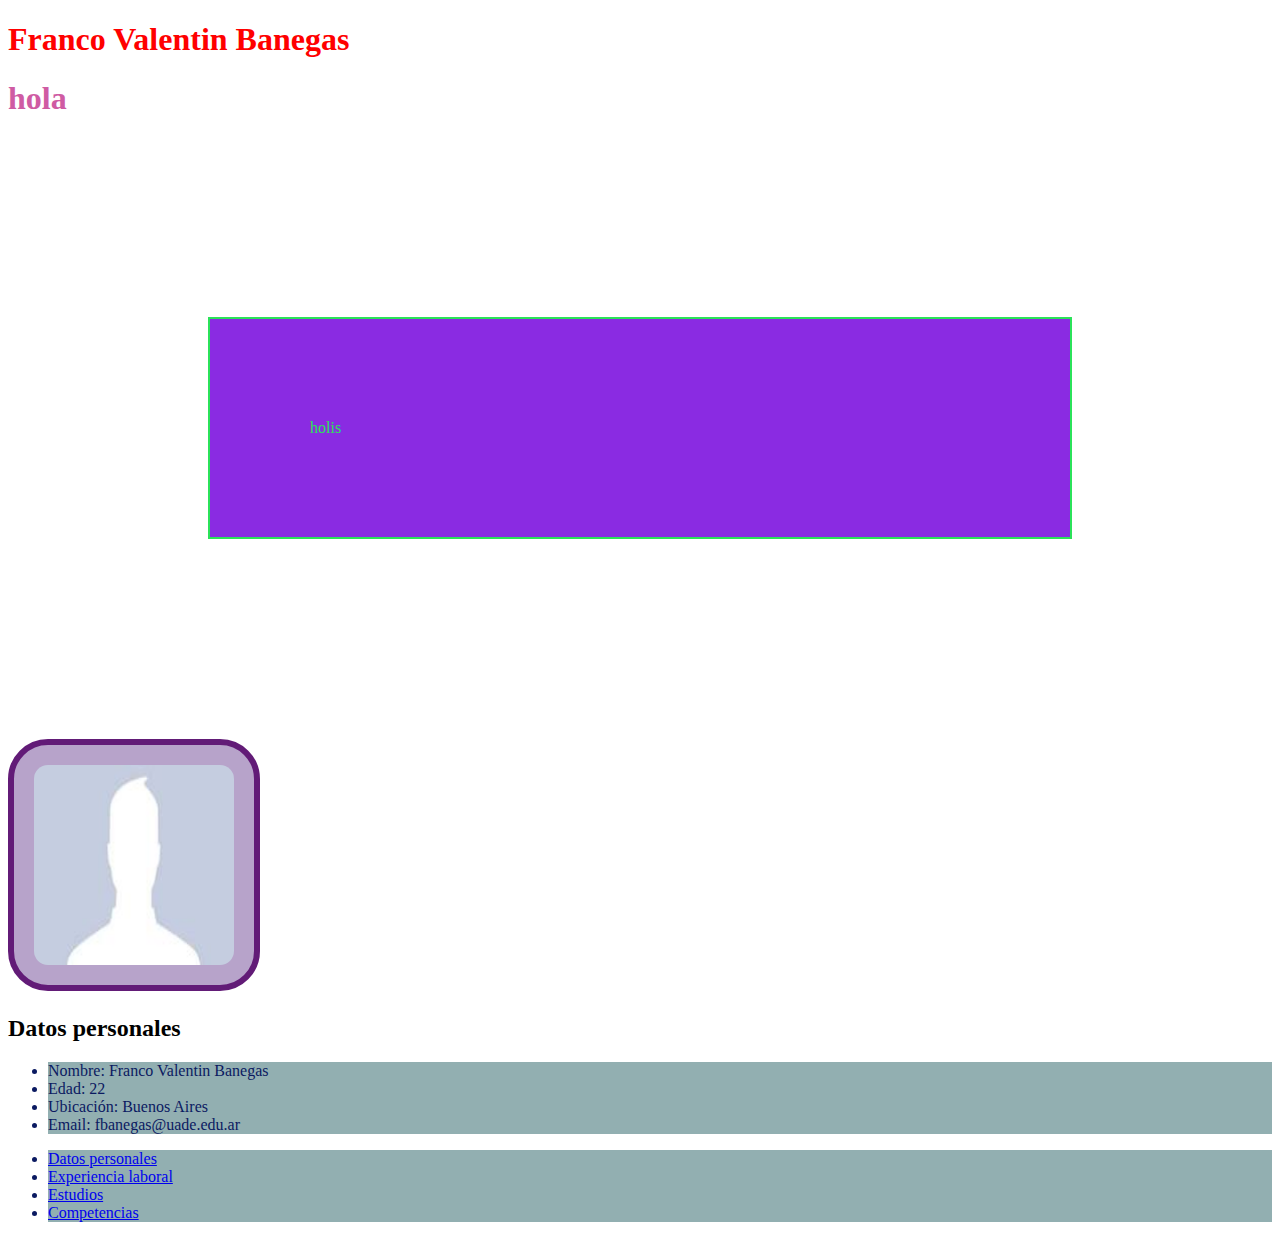
==== index.html @ 49e98ad1 "version1" ====
<!DOCTYPE html>
<html lang="en">
<head>
    <meta charset="UTF-8">
    <meta http-equiv="X-UA-Compatible" content="IE=edge">
    <meta name="viewport" content="width=device-width, initial-scale=1.0">
    <title>CV Banegas</title>
    <link rel="stylesheet" href="style.css">
    
</head> 
<body>
    <h1 id="encabezadoPrincipal"> Franco Valentin Banegas</h1>
    <h1 id="encabezadoSecundario">hola</h1>
    <p class="holisvioleta">holis</p>
    <img class="imagennegra" src="./img/images.jfif" alt="fotoPerfil" width="22ss0px" height="200px">
    <h2>Datos personales</h2>
    <ul>
        <li>Nombre: Franco Valentin Banegas</li>
        <li>Edad: 22</li>
        <li>Ubicación: Buenos Aires</li>
        <li>Email: fbanegas@uade.edu.ar</li>
    </ul>
    <ul>
        <li><a href="./index.html">Datos personales</a></li>
        <li><a href="./experiencia_laboral.html">Experiencia laboral</a></li>
        <li><a href="./estudios.html">Estudios</a></li>
        <li><a href="./competencia.html">Competencias</a></li>
    </ul>
    </header>
</body>
</html>
---- style.css ----
li{
    color:  rgb(11, 26, 97);
    background-color: rgb(146, 175, 177);
}

#encabezadoPrincipal{
    color:red ;

}
#encabezadoSecundario{
    color: rgb(207, 91, 163);
}
.holisvioleta{
    color: rgb(43, 226, 89);
    background-color: blueviolet;
    margin: 200px;
    padding: 100px;
    border: solid 2px;
}
.datospersonalesblue{
    color: orange;

}

.imagennegra{
    border: rgb(98, 27, 119) solid 6px;
    background-color: rgb(183, 163, 202);
    padding: 20px;
    border-radius: 40px;
    width: 200px;
    height: 200px;
}
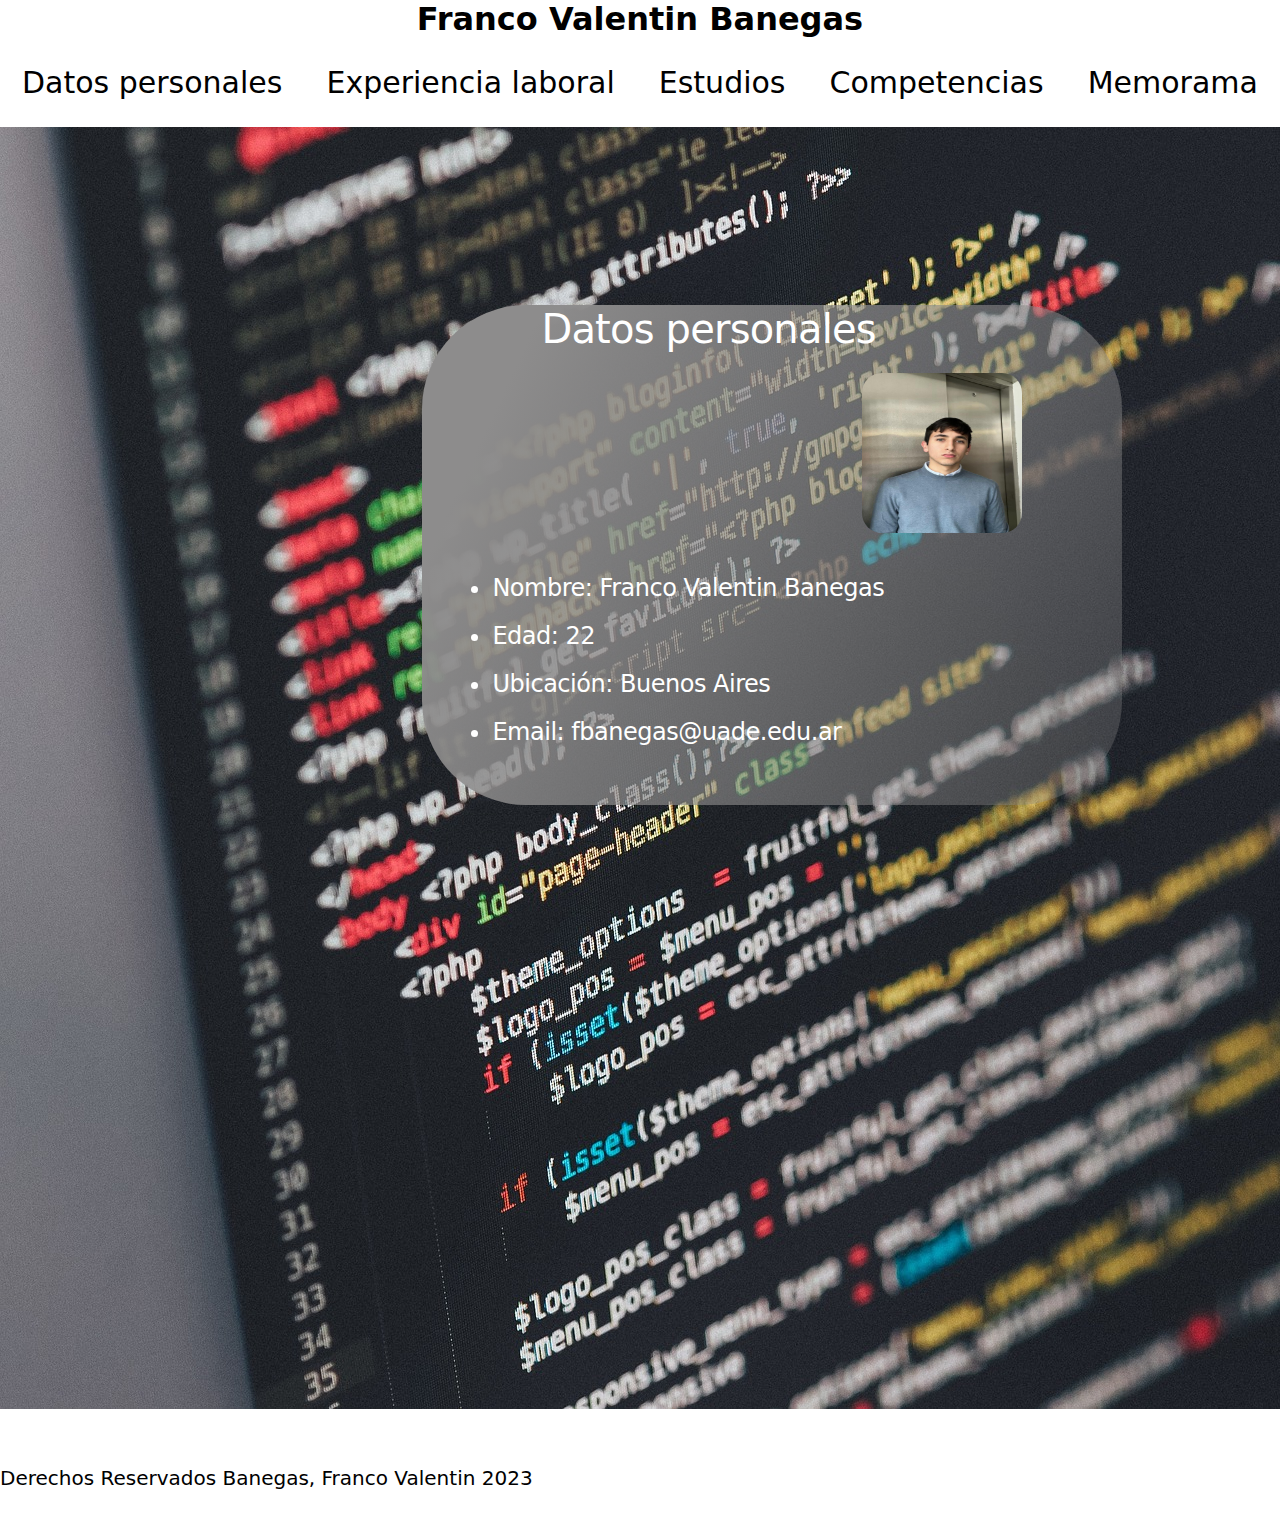
==== commit ac45b8aa: "Add files via upload" ====
--- a/index.html
+++ b/index.html
@@ -6,26 +6,60 @@
     <meta name="viewport" content="width=device-width, initial-scale=1.0">
     <title>CV Banegas</title>
     <link rel="stylesheet" href="style.css">
+    <style> 
+
+    
+    </style>
     
 </head> 
 <body>
-    <h1 id="encabezadoPrincipal"> Franco Valentin Banegas</h1>
-    <h1 id="encabezadoSecundario">hola</h1>
-    <p class="holisvioleta">holis</p>
-    <img class="imagennegra" src="./img/images.jfif" alt="fotoPerfil" width="22ss0px" height="200px">
-    <h2>Datos personales</h2>
-    <ul>
-        <li>Nombre: Franco Valentin Banegas</li>
-        <li>Edad: 22</li>
-        <li>Ubicación: Buenos Aires</li>
-        <li>Email: fbanegas@uade.edu.ar</li>
-    </ul>
-    <ul>
-        <li><a href="./index.html">Datos personales</a></li>
-        <li><a href="./experiencia_laboral.html">Experiencia laboral</a></li>
-        <li><a href="./estudios.html">Estudios</a></li>
-        <li><a href="./competencia.html">Competencias</a></li>
-    </ul>
+
+    
+    <header> 
+        <h1 class="encabezadoPrincipal">Franco Valentin Banegas</h1>
+            <nav class="navBar">
+                <ul class="listaNav">
+                    <li class="liStyle"><a href="./index.html">Datos personales</a></li>
+                    <li class="liStyle"><a href="./experiencia_laboral.html">Experiencia laboral</a></li>
+                    <li class="liStyle"><a href="./estudios.html">Estudios</a></li>
+                    <li class="liStyle"><a href="./competencia.html">Competencias</a></li>
+                    <li class="liStyle"><a href="./play.html">Memorama</a></li>
+                </ul>
+            </nav>
+    
     </header>
+    
+    <main>
+        
+            <div class="contenedorParrafo">
+                 
+                <div>
+                    <h2>Datos personales</h2>
+                    
+                    <img class="imagennegra" src="./img/images.jpg" alt="fotoPerfil" width="200px" height="200px">
+                       
+                </div>
+                <div class="textcontenedor">
+                    <ul>
+                        <li>Nombre: Franco Valentin Banegas</li>
+                        <li>Edad: 22</li>
+                        <li>Ubicación: Buenos Aires</li>
+                        <li>Email: fbanegas@uade.edu.ar</li>
+                    </ul>
+                </div>
+
+            </div>    
+         
+    </main>  
+    <footer>
+        <div class="contenedor"></div>
+            <div class="suelo"></div>
+            <div class="score"></div>
+
+        
+      
+        <p>Derechos Reservados Banegas, Franco Valentin 2023</p>
+
+    </footer> 
 </body>
 </html>--- a/style.css
+++ b/style.css
@@ -1,33 +1,383 @@
-
-li{
-    color:  rgb(11, 26, 97);
-    background-color: rgb(146, 175, 177);
-}
-
-#encabezadoPrincipal{
-    color:red ;
-
-}
-#encabezadoSecundario{
-    color: rgb(207, 91, 163);
-}
-.holisvioleta{
-    color: rgb(43, 226, 89);
-    background-color: blueviolet;
-    margin: 200px;
-    padding: 100px;
-    border: solid 2px;
-}
-.datospersonalesblue{
-    color: orange;
-
-}
-
+*{
+    margin: 0%;
+    padding: 0%;
+    box-sizing: border-box;
+}
+.encabezadoPrincipal{
+    color:rgb(0, 0, 0) ;
+    text-align: center;
+    font-family:system-ui, -apple-system, BlinkMacSystemFont, 'Segoe UI', Roboto, Oxygen, Ubuntu, Cantarell, 'Open Sans', 'Helvetica Neue', sans-serif;    
+    
+}
 .imagennegra{
-    border: rgb(98, 27, 119) solid 6px;
-    background-color: rgb(183, 163, 202);
+    
     padding: 20px;
     border-radius: 40px;
+    width: 217,173px;
+    height: 208,492px;
+    flex-shrink: 0;
+    margin-left: 60%;  
+}
+.boton{
+    border-radius: 20px;
+    background: #ffffff;
     width: 200px;
-    height: 200px;
-}+    height: 75px;
+    flex-shrink: 0;
+}
+.navBar{
+    display: flex;
+    justify-content:space-around;
+    align-items: center;
+    background-color: rgb(255, 255, 255);
+    height: 89px;
+
+}
+.listaNav {
+    display: flex;
+    flex-direction: row;
+    justify-content: space-around;
+    width: 100vw;  
+}
+.liStyle{
+    list-style:none;
+    font-size: 30px;
+    font-family: system-ui, -apple-system, BlinkMacSystemFont, 'Segoe UI', Roboto, Oxygen, Ubuntu, Cantarell, 'Open Sans', 'Helvetica Neue', sans-serif;
+}
+
+a{
+    text-decoration: none;
+    color: rgb(0, 0, 0);
+}
+main{
+    background-image:url(img/datosperimg.jpg);
+    height: 1400px;
+    background-repeat: no-repeat;
+    width: 100%;   
+}
+.contenedorParrafo{
+    width: 700px;
+    height: 500px;
+    flex-shrink: 0;
+    border-radius: 104px;
+    background: linear-gradient(115deg, #8D8C8C 13.05%, #8D8C8C 13.06%, rgba(240, 240, 240, 0.00) 131.51%);
+    margin-left: 33%;
+    position: absolute;
+    top: 20%;      
+}
+
+.main2{
+    background-image: url(img/experimg.jpg);
+    height: 1000px;
+    background-repeat: no-repeat;
+    width: 100%;
+
+}
+.main3{
+    background-image:url(img/estudioimgg.jpg);
+    height: 1400px;
+    background-repeat: no-repeat;
+    width: 100%;
+}
+.main4{
+    background-image:url(img/compeimg.jpg);
+    height: 1040px;
+    background-repeat: no-repeat;
+    width: 1920px;
+    text-decoration-color: #FFF;
+}
+.textcontenedor{
+    display: flex;
+    width: 433.681px;
+    height: 204.978px;
+    flex-direction: column;
+    justify-content: center;
+    flex-shrink: 0; 
+    color: #FFF;
+    font-family: system-ui, -apple-system, BlinkMacSystemFont, 'Segoe UI', Roboto, Oxygen, Ubuntu, Cantarell, 'Open Sans', 'Helvetica Neue', sans-serif;
+    font-size: 24px;
+    font-style: normal;
+    font-weight: 400;
+    line-height: 48px; /* 200% */
+    letter-spacing: -0.48px;
+    margin-left: 10%;
+    color: #FFF;
+}
+h2{
+    color: #FFF;
+    font-family: system-ui, -apple-system, BlinkMacSystemFont, 'Segoe UI', Roboto, Oxygen, Ubuntu, Cantarell, 'Open Sans', 'Helvetica Neue', sans-serif;
+    font-size: 40px;
+    font-style: normal;
+    font-weight: 400;
+    line-height: 48px; /* 120% */
+    letter-spacing: -0.8px;
+    margin-left: 17%;
+}
+footer{
+    background-color: rgb(255, 255, 255);
+    padding: 1em 0;
+    position: absolute;
+    bottom: 0;
+    width: 100%;
+    height: 81px;
+    color: #000;
+    font-family: Inter;
+    font-size: 20px;
+    font-style: normal;
+    font-weight: 400;
+    line-height: normal; 
+    font-family: system-ui, -apple-system, BlinkMacSystemFont, 'Segoe UI', Roboto, Oxygen, Ubuntu, Cantarell, 'Open Sans', 'Helvetica Neue', sans-serif;
+}
+body{
+    position: relative;
+}
+.textcontenedor2{
+    color: #000000;
+    font-family: system-ui, -apple-system, BlinkMacSystemFont, 'Segoe UI', Roboto, Oxygen, Ubuntu, Cantarell, 'Open Sans', 'Helvetica Neue', sans-serif;
+    font-size: 24px;
+    font-style: normal;
+    font-weight: 400;
+    line-height: 30px; /* 125% */
+    letter-spacing: -0.48px;
+    margin-top: 5%;
+    margin-left: 5%;
+
+}
+h3{
+    color: #000000;
+    font-family: system-ui, -apple-system, BlinkMacSystemFont, 'Segoe UI', Roboto, Oxygen, Ubuntu, Cantarell, 'Open Sans', 'Helvetica Neue', sans-serif;
+    font-size: 40px;
+    font-style: normal;
+    font-weight: 400;
+    line-height: 30px; /* 75% */
+    letter-spacing: -0.8px;
+    margin-left: 30%;
+    margin-top: 5%;
+}
+.textcontenedor3{
+    display: flex;
+    width: 717px;
+    height: 172.163px;
+    flex-direction: column;
+    justify-content: center;
+    flex-shrink: 0;
+    color: #ffffff;
+    font-family: system-ui, -apple-system, BlinkMacSystemFont, 'Segoe UI', Roboto, Oxygen, Ubuntu, Cantarell, 'Open Sans', 'Helvetica Neue', sans-serif;
+    font-size: 24px;
+    font-style: normal;
+    font-weight: 400;
+    line-height: 48px; /* 200% */
+    letter-spacing: -0.48px;
+    margin-top: 3%;
+    margin-left: 5%;
+       
+}
+.textcontenedor4{
+    display: flex;
+    width: 385px;
+    height: 207px;
+    flex-direction: column;
+    justify-content: center;
+    flex-shrink: 0;
+    color: #ffffff;
+    font-family: system-ui, -apple-system, BlinkMacSystemFont, 'Segoe UI', Roboto, Oxygen, Ubuntu, Cantarell, 'Open Sans', 'Helvetica Neue', sans-serif;
+    font-size: 24px;
+    font-style: normal;
+    font-weight: 400;
+    line-height: 30px; /* 125% */
+    letter-spacing: -0.48px;
+    margin-left: 10%;
+    margin-top: 5%;
+}
+h4{
+    color: #FFF;
+    font-family: system-ui, -apple-system, BlinkMacSystemFont, 'Segoe UI', Roboto, Oxygen, Ubuntu, Cantarell, 'Open Sans', 'Helvetica Neue', sans-serif;
+    font-size: 40px;
+    font-style: normal;
+    font-weight: 400;
+    line-height: 48px; /* 120% */
+    letter-spacing: -0.8px;
+    margin-left: 40%;
+    margin-top: 4%;
+}
+.contenedorParrafo2{
+    width: 640px;
+    height: 300px;
+    flex-shrink: 0;
+    border-radius: 600px;
+    background: linear-gradient(180deg, #D9D9D9 43.49%, rgba(217, 217, 217, 0.00) 100%);
+    margin-left: 33%;
+    position: absolute;
+    top: 30%;      
+}
+.contenedorParrafo4{
+    width: 640px;
+    height: 300px;
+    flex-shrink: 0;
+    border-radius: 60px;
+    background: linear-gradient(180deg, #DADADA 0.13%, rgba(217, 217, 217, 0.00) 102.98%);
+    margin-left: 33%;
+    position: absolute;
+    top: 30%;      
+}
+.contenedorParrafo3{
+    width: 734px;
+    height: 321.17px;
+    flex-shrink: 0;
+    background: linear-gradient(113deg, #000 12.39%, rgba(75, 75, 75, 0.00) 96.03%);
+    margin-left: 33%;
+    position: absolute;
+    top: 30%;      
+
+}
+@media(max-width:600px){
+    .contenedorParrafo3{
+        width: 367px;
+        height: 160px;
+        margin-left: 16%;
+    }
+    .textcontenedor3{
+        display: flex;
+        width: 358px;
+        height: 86px;
+        flex-direction: column;
+        justify-content: center;
+        flex-shrink: 0;
+        color: #ffffff;
+        font-family: system-ui, -apple-system, BlinkMacSystemFont, 'Segoe UI', Roboto, Oxygen, Ubuntu, Cantarell, 'Open Sans', 'Helvetica Neue', sans-serif;
+        font-size: 12px;
+        font-style: normal;
+        font-weight: 200;
+        line-height: 24px; /* 200% */
+        letter-spacing: -0.48px;
+        margin-top: 3%;
+        margin-left: 5%;       
+    }
+    .listaNav {
+        display: flex;
+        flex-direction: row;
+        justify-content: space-around;
+        width: 50vw;  
+    }
+    .navBar{
+        display: flex;
+        justify-content:space-around;
+        align-items: center;
+        background-color: rgb(255, 255, 255);
+        height: 45px;
+        flex-direction: column;
+        justify-content: center;
+    
+    }
+     
+    .liStyle{
+    list-style:none;
+    font-size: 15px;
+    padding: 10%;
+    align-items: center;
+    flex-direction: column;
+    justify-content: center;
+    display: flex;
+    text-align: center;
+    line-height: 15px; /* 100% */
+    
+    }
+    .contenedorParrafo4{
+        width: 320px;
+        height: 150px;
+        flex-shrink: 0;
+        border-radius: 30px;
+        background: linear-gradient(180deg, #DADADA 0.13%, rgba(217, 217, 217, 0.00) 102.98%);
+        margin-left: 11%;
+        position: absolute;
+        top: 30%;      
+    }
+    .textcontenedor4{
+        display: flex;
+        width: 192px;
+        height: 103px;
+        flex-direction: column;
+        justify-content: center;
+        flex-shrink: 0;
+        color: #ffffff;
+        font-family: system-ui, -apple-system, BlinkMacSystemFont, 'Segoe UI', Roboto, Oxygen, Ubuntu, Cantarell, 'Open Sans', 'Helvetica Neue', sans-serif;
+        font-size: 12px;
+        font-style: normal;
+        font-weight: 200;
+        line-height: 15px; /* 125% */
+        letter-spacing: -0.48px;
+        margin-left: 5%;
+        margin-top: 2%;
+    }
+    .contenedorParrafo2{
+        width: 320px;
+        height: 150px;
+        flex-shrink: 0;
+        border-radius: 300px;
+        background: linear-gradient(180deg, #D9D9D9 43.49%, rgba(217, 217, 217, 0.00) 100%);
+        margin-left: 12%;
+        position: absolute;
+        top: 30%;      
+    }
+    .textcontenedor2{
+        color: #000000;
+        font-family: system-ui, -apple-system, BlinkMacSystemFont, 'Segoe UI', Roboto, Oxygen, Ubuntu, Cantarell, 'Open Sans', 'Helvetica Neue', sans-serif;
+        font-size: 12px;
+        font-style: normal;
+        font-weight: 200;
+        line-height: 15px; /* 125% */
+        letter-spacing: -0.48px;
+        margin-top: 2%;
+        margin-left: 2%;
+    
+    }
+    .textcontenedor{
+        display: flex;
+        width: 216px;
+        height: 103px;
+        flex-direction: column;
+        justify-content: center;
+        flex-shrink: 0; 
+        color: #FFF;
+        font-family: system-ui, -apple-system, BlinkMacSystemFont, 'Segoe UI', Roboto, Oxygen, Ubuntu, Cantarell, 'Open Sans', 'Helvetica Neue', sans-serif;
+        font-size: 12px;
+        font-style: normal;
+        font-weight: 200;
+        line-height: 24px; /* 200% */
+        letter-spacing: -0.48px;
+        margin-left: 5%;
+        color: #FFF;
+    }
+    .contenedorParrafo{
+        width: 350px;
+        height: 250px;
+        flex-shrink: 0;
+        border-radius: 52px;
+        background: linear-gradient(115deg, #8D8C8C 13.05%, #8D8C8C 13.06%, rgba(240, 240, 240, 0.00) 131.51%);
+        margin-left: 16%;
+        position: absolute;
+        top: 20%;      
+    }
+    .imagennegra{
+    
+        padding: 10px;
+        border-radius: 20px;
+        width: 108px;
+        height: 104px;
+        flex-shrink: 0;
+        margin-left: 60%;  
+    }
+    h2{
+        color: #FFF;
+        font-family: system-ui, -apple-system, BlinkMacSystemFont, 'Segoe UI', Roboto, Oxygen, Ubuntu, Cantarell, 'Open Sans', 'Helvetica Neue', sans-serif;
+        font-size: 20px;
+        font-style: normal;
+        font-weight: 200;
+        line-height: 24px; /* 120% */
+        letter-spacing: -0.8px;
+        margin-left: 8%;
+    }
+   
+
+}
+
